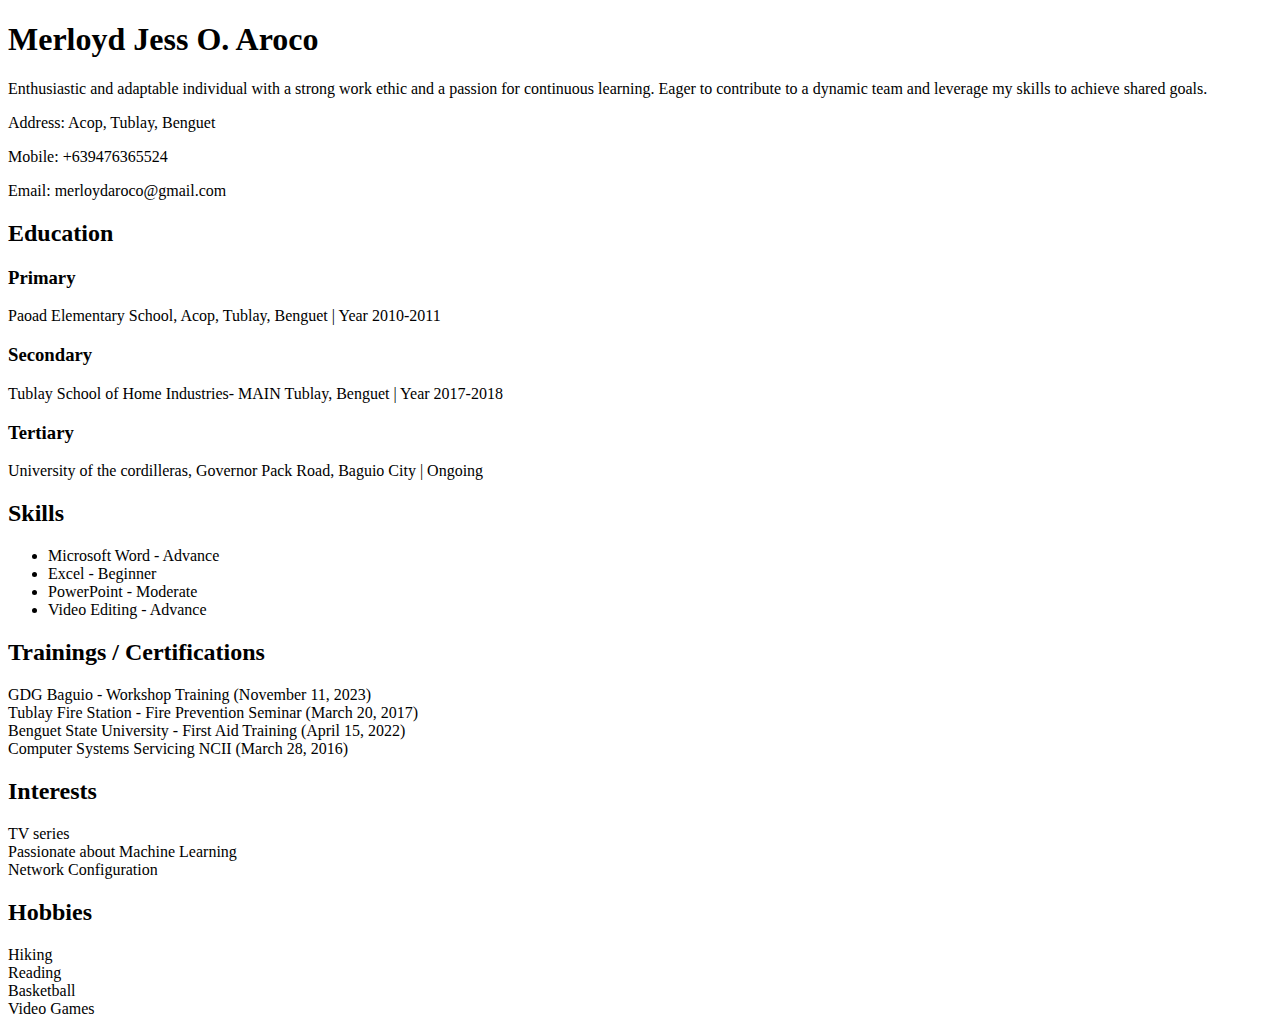
==== resume.html @ 708e5708 "Whole Code Added" ====
<!DOCTYPE html>
<html lang="en">
<head>
  <meta charset="UTF-8">
  <meta name="viewport" content="width=device-width, initial-scale=1.0">
  <title>Merloyd Jess - Resume</title>
</head>
<body>

  <header>
    <h1>Merloyd Jess O. Aroco</h1>
    <p>Enthusiastic and adaptable individual with a strong work ethic and a passion for continuous learning. Eager to contribute to a dynamic team and leverage my skills to achieve shared goals.</p>
    <div class="contact-info">
      <p>Address: Acop, Tublay, Benguet</p>
      <p>Mobile: +639476365524</p>
      <p>Email: merloydaroco@gmail.com</p>
    </div>
  </header>

  <section class="education">
    <h2>Education</h2>
    <div>
    
      <h3>Primary</h3>
        <p>Paoad Elementary School, Acop, Tublay, Benguet | Year 2010-2011 </p>
      <h3>Secondary</h3>
        <p>Tublay School of Home Industries- MAIN Tublay, Benguet | Year 2017-2018 </p>
        <h3>Tertiary</h3>
        <p>University of the cordilleras, Governor Pack Road, Baguio City | Ongoing</p>
    </div>
  </section>

  <section class="skills">
    <h2>Skills</h2>
    <ul>
      <li>Microsoft Word - Advance</li>
      <li>Excel - Beginner</li>
      <li>PowerPoint - Moderate</li>
      <li>Video Editing - Advance</li>
    </ul>
  </section>

  <section class="trainings">
    <h2>Trainings / Certifications</h2>
    <li>GDG Baguio - Workshop Training  (November 11, 2023)</li>
    <li>Tublay Fire Station - Fire Prevention Seminar  (March 20, 2017)</li>
    <li>Benguet State University - First Aid Training  (April 15, 2022)</li>
    <li>Computer Systems Servicing NCII  (March 28, 2016)</li>
  </section>

  <section class="interests">
    <h2>Interests</h2>
     <li>TV series</li>
     <li>Passionate about Machine Learning</li>
     <li>Network Configuration</li>
    <h2>Hobbies</h2>
     <li>Hiking</li>
     <li>Reading</li>
     <li>Basketball</li>
     <li>Video Games</li>
  </section>
</body>
</html>
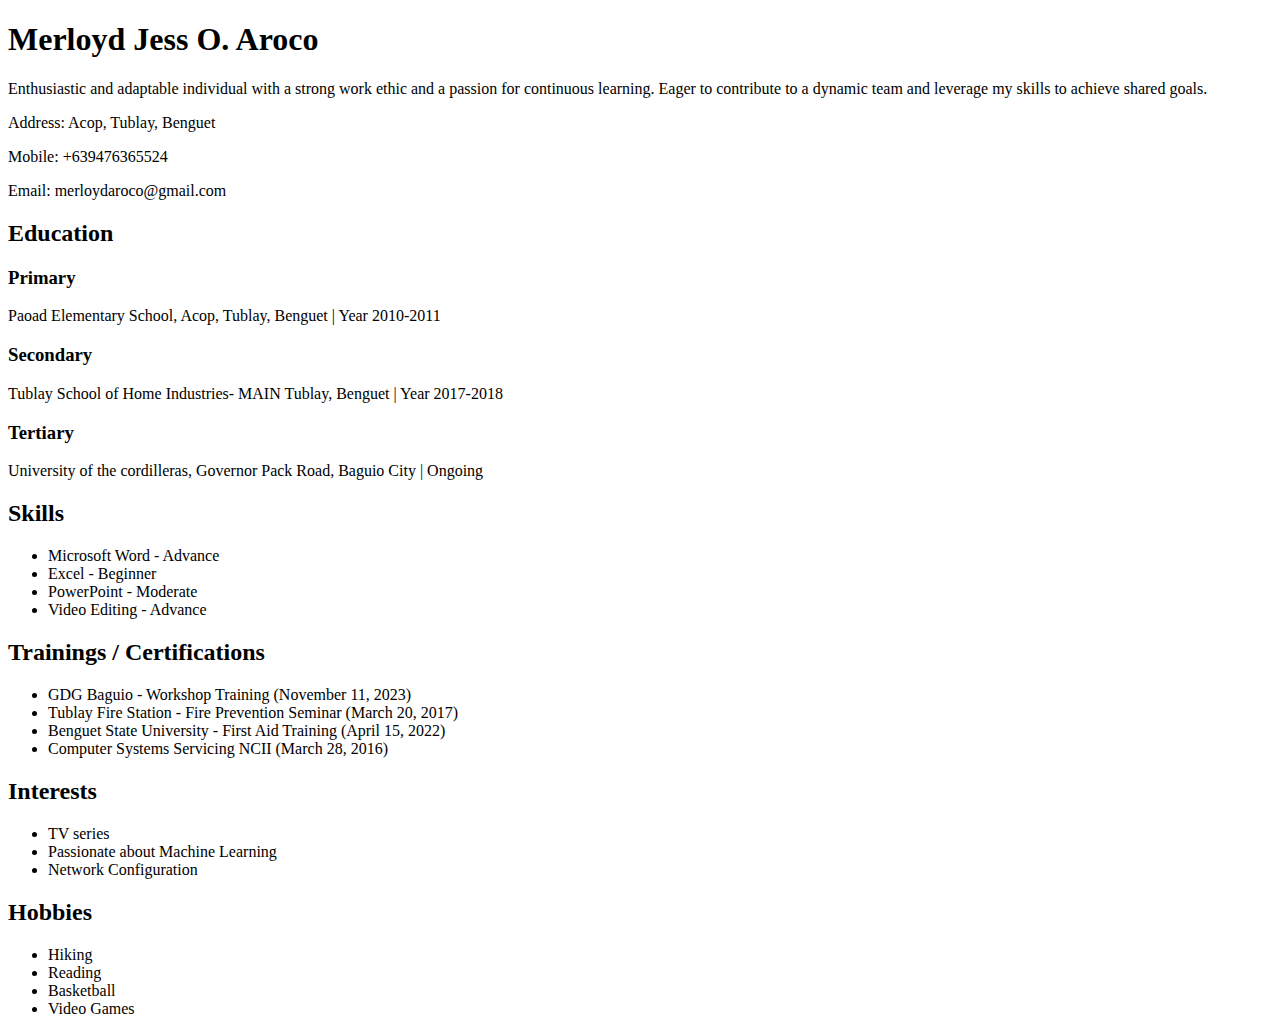
==== commit e9fe6415: "Fixed resume" ====
--- a/resume.html
+++ b/resume.html
@@ -42,22 +42,28 @@
 
   <section class="trainings">
     <h2>Trainings / Certifications</h2>
+    <ul>
     <li>GDG Baguio - Workshop Training  (November 11, 2023)</li>
     <li>Tublay Fire Station - Fire Prevention Seminar  (March 20, 2017)</li>
     <li>Benguet State University - First Aid Training  (April 15, 2022)</li>
     <li>Computer Systems Servicing NCII  (March 28, 2016)</li>
+    </ul>
   </section>
 
   <section class="interests">
     <h2>Interests</h2>
+    <ul>
      <li>TV series</li>
      <li>Passionate about Machine Learning</li>
      <li>Network Configuration</li>
+    </ul>
     <h2>Hobbies</h2>
+    <ul>
      <li>Hiking</li>
      <li>Reading</li>
      <li>Basketball</li>
      <li>Video Games</li>
+    </ul>
   </section>
 </body>
 </html>
